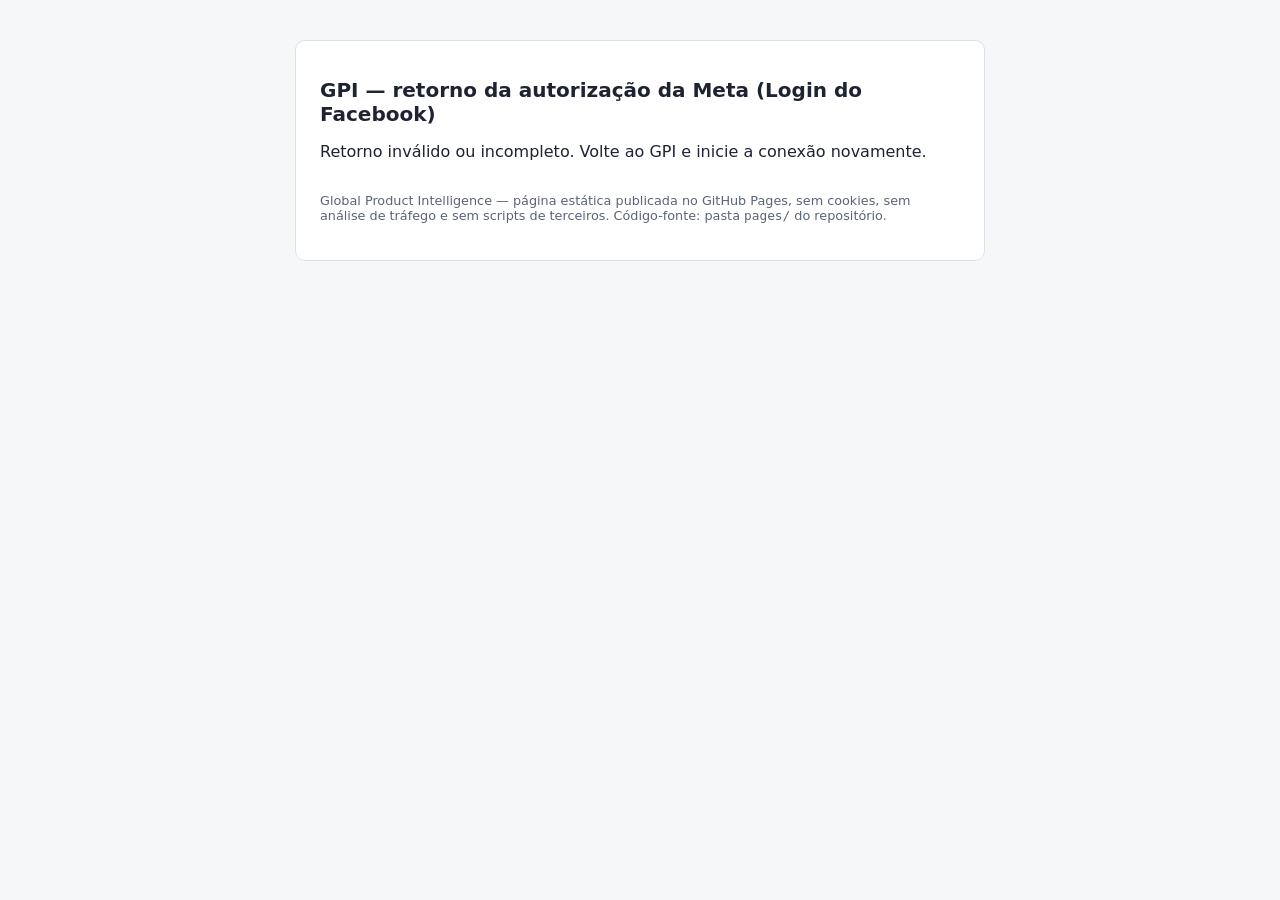
==== pages/oauth/meta/index.html @ b5671755 "v0.8.1 Meta: retorno HTTPS (GitHub Pages) ou localhost em vez de http://127.0.0.1, App ID novo desca" ====
<!doctype html>
<html lang="pt-BR">
<head>
<meta charset="utf-8">
<meta name="viewport" content="width=device-width, initial-scale=1">
<meta name="referrer" content="no-referrer">
<meta http-equiv="Content-Security-Policy" content="default-src 'none'; script-src 'self'; style-src 'self'; img-src 'self'; base-uri 'none'; form-action 'none'">
<meta name="robots" content="noindex, nofollow">
<title>GPI — retorno da Meta</title>
<link rel="stylesheet" href="relay.css">
</head>
<body>
<main>
  <h1>GPI — retorno da autorização da Meta (Login do Facebook)</h1>
  <p id="status">Processando…</p>
  <div id="voltar" hidden>
    <p>Esta página não guarda nem envia nada a servidores: ela apenas devolve o código ao GPI que está aberto no seu
      computador (endereço local 127.0.0.1). A troca pelo token acontece no próprio GPI, que é o único que possui o
      App Secret.</p>
    <p><a id="link" class="botao" href="#" rel="noreferrer noopener">Voltar ao GPI e concluir</a></p>
  </div>
  <div id="manual" hidden>
    <h2>Se o navegador não voltar ao GPI</h2>
    <p>Copie o texto abaixo e cole no GPI em <b>Central de Integrações → Meta → Colar código</b>.
      Ele expira em poucos minutos e só funciona no GPI que iniciou a conexão.</p>
    <textarea id="codigo" readonly rows="3"></textarea>
    <p><button id="copiar" type="button">Copiar</button> <span id="copiado"></span></p>
  </div>
  <p class="nota">Global Product Intelligence — página estática publicada no GitHub Pages, sem cookies, sem
    análise de tráfego e sem scripts de terceiros. Código-fonte: pasta <code>pages/</code> do repositório.</p>
</main>
<script src="relay.js"></script>
</body>
</html>
---- pages/oauth/meta/relay.css ----
body{font-family:system-ui,-apple-system,"Segoe UI",Roboto,sans-serif;background:#f6f7f9;color:#1d2330;margin:0}
main{max-width:640px;margin:40px auto;padding:24px;background:#fff;border:1px solid #dde1e7;border-radius:10px}
h1{font-size:1.25rem}h2{font-size:1rem;margin-top:28px}
.botao{display:inline-block;background:#2457c5;color:#fff;padding:10px 16px;border-radius:6px;text-decoration:none}
textarea{width:100%;font-family:ui-monospace,Consolas,monospace;font-size:.85rem}
.nota{color:#5b6475;font-size:.8rem;margin-top:32px}
@media (prefers-color-scheme:dark){body{background:#15181e;color:#e6e9ef}main{background:#1d2129;border-color:#2c323d}.nota{color:#9aa3b2}}
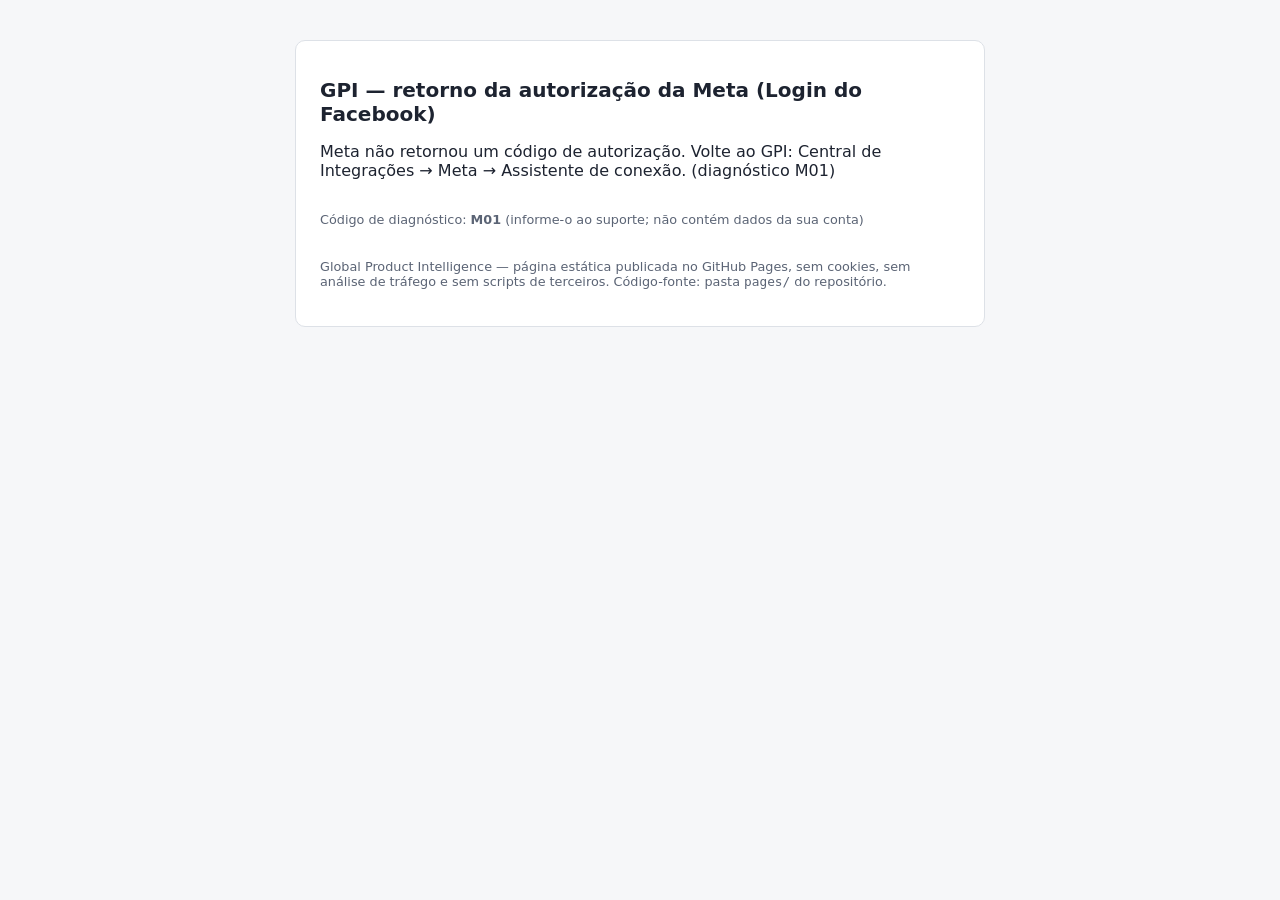
==== commit 9fc2113a: "v0.8.2 Meta OAuth: corrige 'Retorno inválido ou incompleto' (relay recusava códigos > 300 caracteres" ====
--- a/pages/oauth/meta/index.html
+++ b/pages/oauth/meta/index.html
@@ -13,6 +13,7 @@
 <main>
   <h1>GPI — retorno da autorização da Meta (Login do Facebook)</h1>
   <p id="status">Processando…</p>
+  <p class="nota">Código de diagnóstico: <b id="diag">—</b> (informe-o ao suporte; não contém dados da sua conta)</p>
   <div id="voltar" hidden>
     <p>Esta página não guarda nem envia nada a servidores: ela apenas devolve o código ao GPI que está aberto no seu
       computador (endereço local 127.0.0.1). A troca pelo token acontece no próprio GPI, que é o único que possui o
